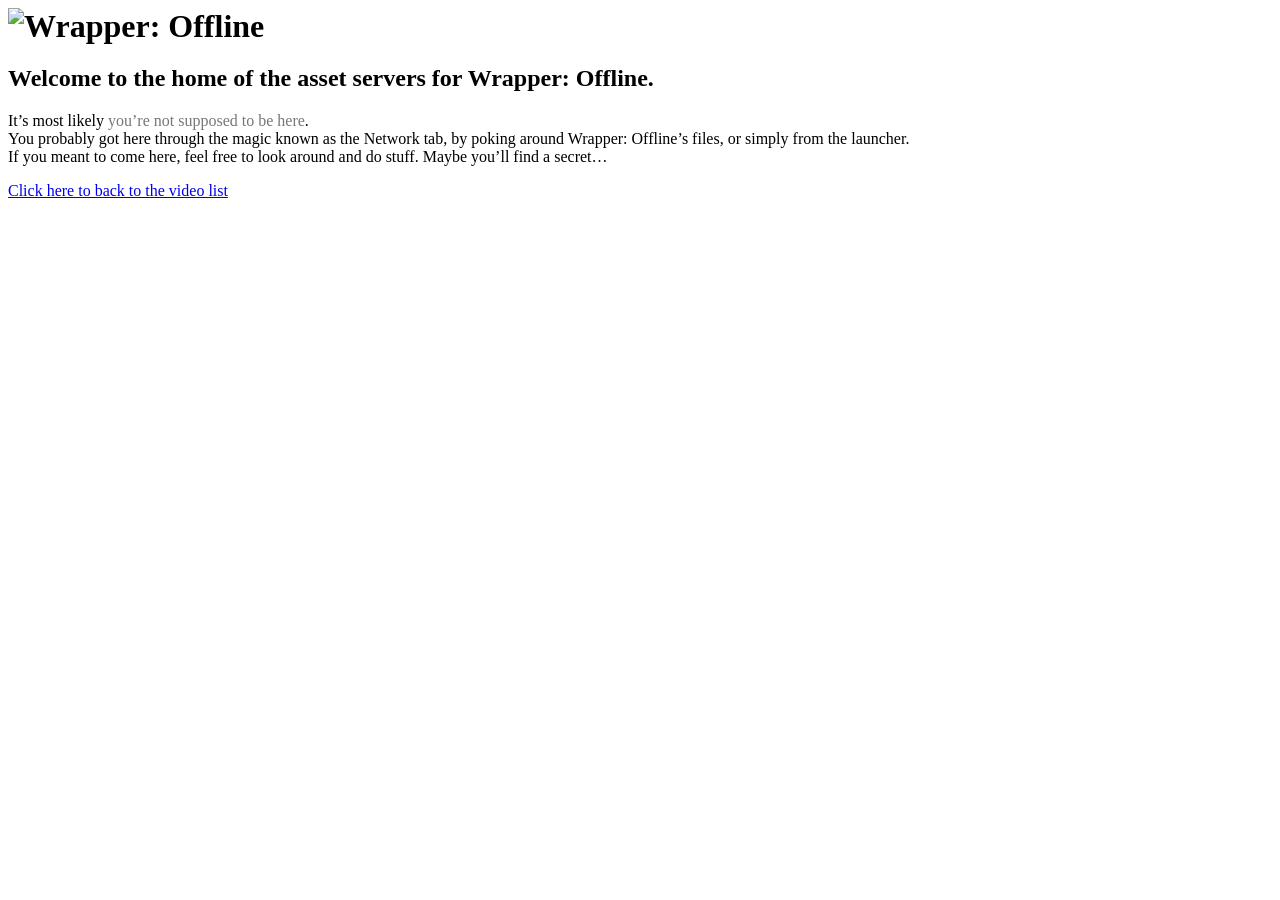
==== server/pages/index.html @ 206721d7 "Organization: Putting html files to pages folder" ====
<!DOCTYPE html>
<html>
<head>
	<meta charset="UTF-8">
	<link rel="icon" href="favicon.ico" type="image/png">
	<title>Assets Server</title>
	<meta name="description" content="Wrapper: Offline's Assets Server">
	<link rel="stylesheet" type="text/css" href="css/modern-normalize.css">
	<link rel="stylesheet" type="text/css" href="css/global.css">
</head>
<body>

<header>
	<div>
		<h1 style="margin:0"><img id="logo" src="logo.png" alt="Wrapper: Offline"/></h1>
	</div>
</header>

<main>

<h2 id="welcome-to-the-home-of-the-asset-servers-for-wrapper-offline">Welcome to the home of the asset servers for Wrapper: Offline.</h2>

<p>It’s most likely <a style="color:#777; cursor:pointer" id="cleverlydone" onclick="misterfreeman.play()" but="">you’re not supposed to be here</a>.<br />
You probably got here through the magic known as the Network tab, by poking around Wrapper: Offline’s files, or simply from the launcher.<br />
If you meant to come here, feel free to look around and do stuff. Maybe you’ll find a secret…</p>

<p><a href="http://localhost:4343">Click here to back to the video list</a></p>

<audio id="misterfreeman" src="store/you're_not_supposed_to_be_here.mp3">Your browser doesn't support HTML audio... so much for that easter egg</audio>


</main>

</body></html>
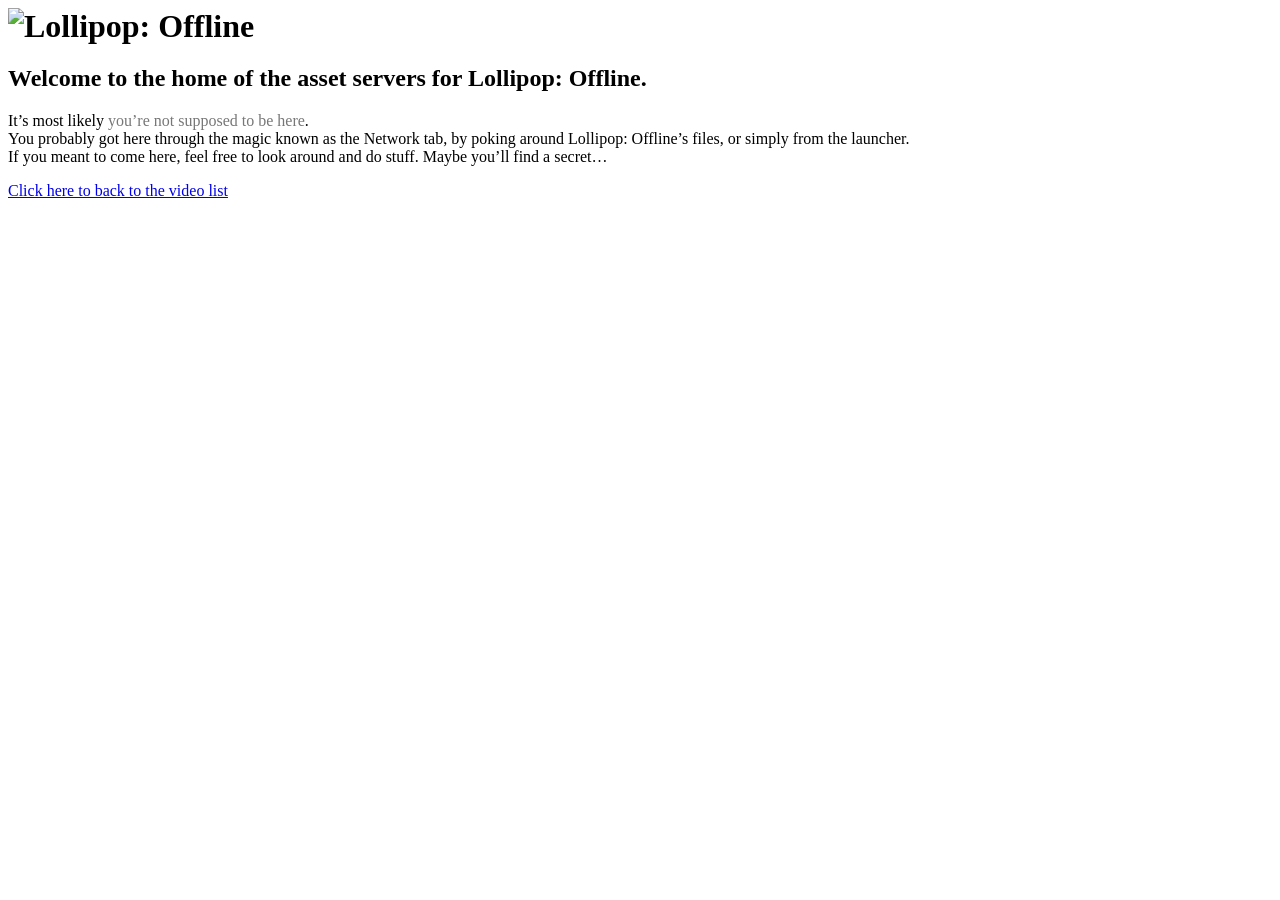
==== commit 7055af29: "almost done with server folder" ====
--- a/server/pages/index.html
+++ b/server/pages/index.html
@@ -4,7 +4,7 @@
 	<meta charset="UTF-8">
 	<link rel="icon" href="favicon.ico" type="image/png">
 	<title>Assets Server</title>
-	<meta name="description" content="Wrapper: Offline's Assets Server">
+	<meta name="description" content="Lollipop: Offline's Assets Server">
 	<link rel="stylesheet" type="text/css" href="css/modern-normalize.css">
 	<link rel="stylesheet" type="text/css" href="css/global.css">
 </head>
@@ -12,16 +12,16 @@
 
 <header>
 	<div>
-		<h1 style="margin:0"><img id="logo" src="logo.png" alt="Wrapper: Offline"/></h1>
+		<h1 style="margin:0"><img id="logo" src="logo.png" alt="Lollipop: Offline"/></h1>
 	</div>
 </header>
 
 <main>
 
-<h2 id="welcome-to-the-home-of-the-asset-servers-for-wrapper-offline">Welcome to the home of the asset servers for Wrapper: Offline.</h2>
+<h2 id="welcome-to-the-home-of-the-asset-servers-for-lollipop-offline">Welcome to the home of the asset servers for Lollipop: Offline.</h2>
 
 <p>It’s most likely <a style="color:#777; cursor:pointer" id="cleverlydone" onclick="misterfreeman.play()" but="">you’re not supposed to be here</a>.<br />
-You probably got here through the magic known as the Network tab, by poking around Wrapper: Offline’s files, or simply from the launcher.<br />
+You probably got here through the magic known as the Network tab, by poking around Lollipop: Offline’s files, or simply from the launcher.<br />
 If you meant to come here, feel free to look around and do stuff. Maybe you’ll find a secret…</p>
 
 <p><a href="http://localhost:4343">Click here to back to the video list</a></p>
